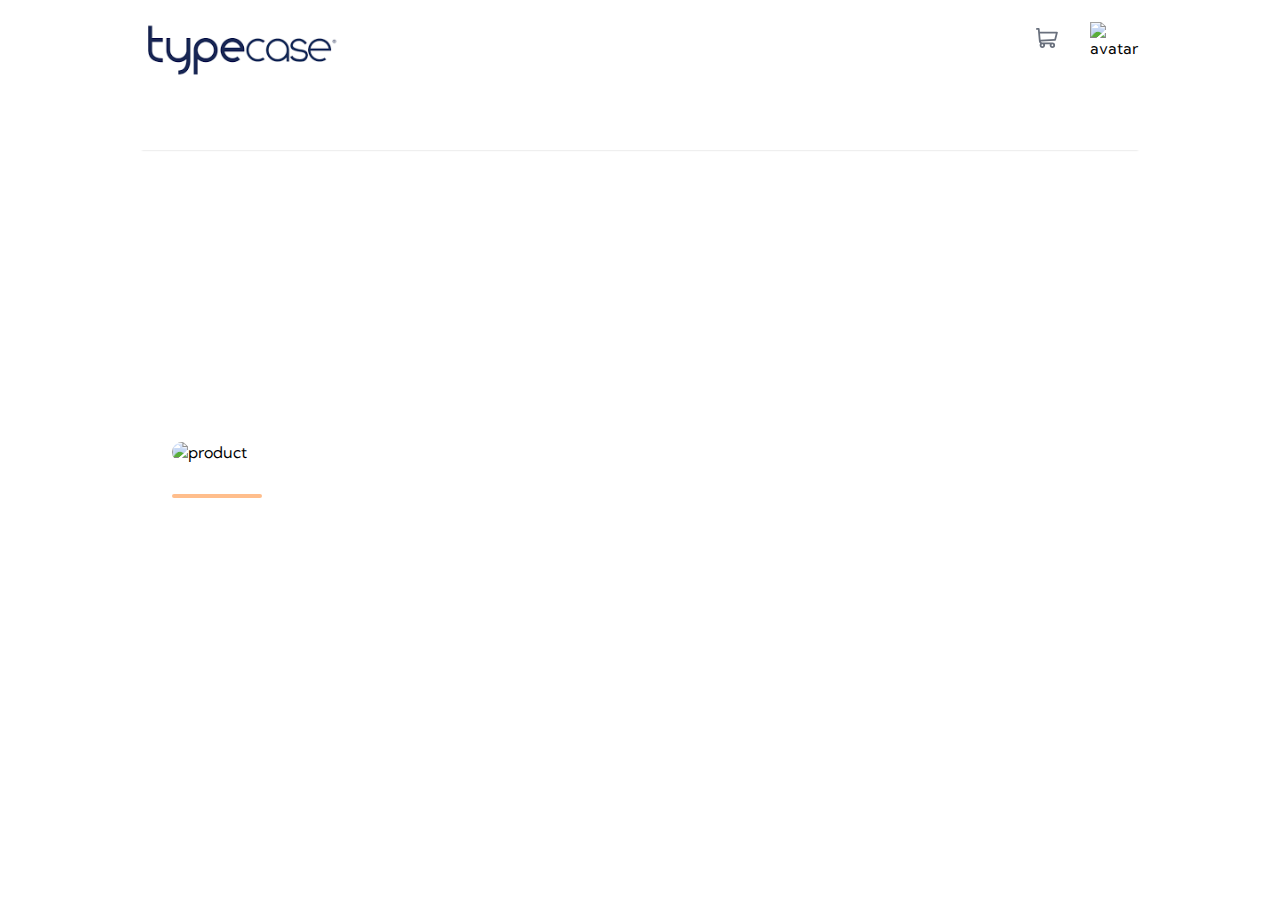
==== index.html @ 9c430a45 "e-commerce product detail page" ====
<!DOCTYPE html>
<html lang="en">
  <head>
    <meta charset="UTF-8" />
    <meta name="viewport" content="width=device-width, initial-scale=1.0" />
    <link
      rel="icon"
      type="image/png"
      sizes="32x32"
      href="./images/favicon-32x32.png"
    />
    <title>E-commerce product page</title>
    <link rel="stylesheet" href="style.css" />
  </head>
  <body>
    <div class="container">
      <!-- navbar -->
      <nav>
        <div class="nav_container">
          <div class="nav_left-sec">
            <img
              src="./images/icon-menu.svg"
              id="menu-btn"
              alt="menu"
              class="hidden menu"
            />
            <img  src="[data-uri]" alt="logo" class="nav_logo" />
            <div class="overlay"></div>
            <ul class="nav_links">
              <img
                src="./images/icon-close.svg"
                alt="close"
                class="close-btn hidden"
              />
            </ul>
          </div>
          <div class="nav_right-sec">
            <!-- Cart -->
            <div class="cart-container">
              <button class="cart-btn">
                <span class="indicator"></span>
                <img src="./images/icon-cart.svg" alt="cart" class="cart" />
              </button>
              <div class="cart-wrp invisible">
                <p class="cart-heading">Cart</p>
                <div class="divider"></div>
                <div class="cart-content empty">
                  <p>Your cart is empty</p>
                </div>
              </div>
            </div>
            <img src="https://encrypted-tbn0.gstatic.com/images?q=tbn:ANd9GcSvkUSAUZtIhALO1OMDWFEogP29FTfUmnS8z5fM9VM6mw&s" alt="avatar" class="avatar" />
          </div>
        </div>
      </nav>
      <main>
        <!-- thumbnails -->
        <section class="thumbnails">
          <img
            src="https://m.media-amazon.com/images/I/71zFWcoMvrL._AC_SX679_.jpg"
            alt="product"
            class="main-thumbnail invisible-mob"
          />
          <div class="mobile-thumb hidden">
            <img
              src="https://m.media-amazon.com/images/I/71zFWcoMvrL._AC_SX679_.jpg"
              class="thumb-mob"
              alt="product"
            />
            <button id="next">
              <img src="./images/icon-next.svg" alt="next" />
            </button>
            <button id="previous">
              <img src="./images/icon-previous.svg" alt="previos" />
            </button>
          </div>
          <div>
            <div class="preview">
              <img
                class="selected"
                src="https://m.media-amazon.com/images/I/71zFWcoMvrL._AC_SX679_.jpg"
                alt=""
              />
              <img src="https://m.media-amazon.com/images/I/71OHs-kDqOL._AC_SX679_.jpg" alt="" />
              <img src="https://m.media-amazon.com/images/I/71vJxnCvDDL._AC_SX679_.jpg" alt="" />
              <img src="https://m.media-amazon.com/images/I/71uESfTlj+L._AC_SX679_.jpg" alt="" />
            </div>
          </div>
        </section>
        <!-- content -->
        <section class="content">
          <p class="company">typecase</p>
          <h1 class="title">Typecase Edge Magic Style Keyboard</h1>
          <p class="info">
            Gaming Keyboard and Mouse,Retro Steampunk Vintage Typewriter-Style Mechanical Keyboard with White LED Backlit,104-Key Anti-Ghosting Blue Switch Wired USB Metal Panel Round Keycaps(Blue)
          </p>
          <div class="price">
            <div class="new-price">
              <p class="now">₹1250.00</p>
              <span>50%</span>
            </div>
            <p class="old-price">₹2500.00</p>
          </div>
          <div class="buttons">
            <div class="amount-btn">
              <button id="minus">
                <img src="./images/icon-minus.svg" alt="minus" />
              </button>
              <p class="amount">0</p>
              <button id="plus">
                <img src="./images/icon-plus.svg" alt="plus" />
              </button>
            </div>
            <button class="add_btn">
              <img src="./images/icon-cart.svg" alt="cart" />
              Add to cart
            </button>
          </div>
        </section>
      </main>
    </div>
    <!-- Lightbox -->
    <div class="lightbox invisible">
      <div class="lightbox-container">
        <button class="close-lightbox"><img src="./images/icon-close.svg" alt="close"></button>
        <img
          src="https://m.media-amazon.com/images/I/71zFWcoMvrL._AC_SX679_.jpg"
          alt="product"
          class="main-thumbnail invisible-mob"
        />
        <div class="preview">
          <img
            class="selected"
            src="https://m.media-amazon.com/images/I/71zFWcoMvrL._AC_SX679_.jpg"
            alt=""
          />
          <img src="https://m.media-amazon.com/images/I/71OHs-kDqOL._AC_SX679_.jpg" alt="" />
          <img src="https://m.media-amazon.com/images/I/71vJxnCvDDL._AC_SX679_.jpg" alt="" />
          <img src="https://m.media-amazon.com/images/I/71uESfTlj+L._AC_SX679_.jpg" alt="" />
        </div>
      </div>
    </div>
    <script src="./app.js"></script>
  </body>
</html>
---- style.css ----
@import url("https://fonts.googleapis.com/css2?family=Kumbh+Sans:wght@400;700&display=swap");
:root {
  --Orange: hsl(26, 100%, 55%);
  --Pale-orange: hsl(25, 100%, 94%);
  --Very-dark-blue: hsl(220, 13%, 13%);
  --Dark-grayish-blue: hsl(219, 9%, 45%);
  --Grayish-blue: hsl(220, 14%, 75%);
  --Light-grayish-blue: hsl(223, 64%, 98%);
  --White: hsl(0, 0%, 100%);
  /* (with 75% opacity for lightbox background) */
  --Black: hsl(0, 0%, 0%);
}
/* Default styles */
* {
  font-family: "Kumbh Sans", sans-serif;
  padding: 0;
  margin: 0;
  box-sizing: border-box;
}
img {
  max-width: 100%;
}
body {
  display: flex;
  flex-direction: column;
  align-items: center;
}
.nav_logo {
  width:200px;
  height: 200px;
  margin-top:20px;
}
.container {
  max-width: 1000px;
  height: 100vh;
}
/* visibility actions */
.hidden {
  display: none;
}
.invisible {
  display: none !important;
}
/* Navbar styles */
nav {
  height: 80px;
  display: flex;
  align-items: center;
  justify-content: center;
  width: 100%;
  flex: 1;
  margin: 0 auto;
}
.nav_container {
  display: flex;
  width: 100%;
  justify-content: space-between;
  box-shadow: 0 2px 2px -2px rgba(0, 0, 0, 0.2);
}
.nav_left-sec {
  display: flex;
  align-items: center;
}
.nav_links {
  margin-left: 3rem;
  list-style: none;
  display: flex;
  align-items: center;
  gap: 2rem;
  color: var(--Dark-grayish-blue);
}
.nav_link {
  cursor: pointer;
  height: 100%;
  position: relative;
}
.nav_link:hover {
  color: var(--Black);
}
.nav_link:hover::after {
  content: "";
  position: absolute;
  bottom: -35px;
  border-radius: 10px;
  display: block;
  background-color: var(--Orange);
  width: 100%;
  height: 5px;
}
.nav_right-sec {
  display: flex;
  align-items: center;
  gap: 2rem;
}
.cart {
  cursor: pointer;
}
.avatar {
  width: 50px;
  margin: 1rem 0;
}
.avatar:hover {
  outline: 2px solid var(--Orange);
  border-radius: 50%;
}
.cart:hover {
  filter: brightness(0%);
}
.cart-btn {
  background-color: transparent;
  border: none;
}
.indicator {
  background-color: orange;
  padding: 0.2rem 0.5rem;
  border-radius: 50%;
  color: var(--White);
  position: absolute;
  top: -15px;
  right: -10px;
}

/* Cart styles */
.cart-container {
  position: relative;
}
.cart-wrp {
  position: absolute;
  left: -260px;
  top: 50px;
  z-index: 30;
  width: 350px;
  height: 250px;
  background-color: var(--White);
  box-shadow: 0px 0px 15px 0px #000000;
  border-radius: 10px;
}
.cart-heading {
  font-size: 1.1rem;
  font-weight: 700;
  padding: 1rem;
}
.divider {
  width: 100%;
  height: 1px;
  background-color: rgba(128, 128, 128, 0.616);
}
.empty {
  display: flex;
  align-items: center;
  justify-content: center;
}
.cart-content {
  height: 200px;
}
.product {
  display: flex;
  flex-direction: column;
  padding: 1rem;
  height: 100%;
  justify-content: space-around;
}
.cart-content .product div {
  display: flex;
  align-items: center;
  justify-content: space-between;
}
.product-title {
  color: var(--Dark-grayish-blue);
}
.product-info {
  gap: 1rem;
  display: flex;
  flex-direction: column;
  text-align: start;
}
.product-info p:last-child {
  margin-right: auto;
  color: var(--Dark-grayish-blue);
}
.product-info b {
  color: var(--Black);
}
.cart-content img {
  width: 60px;
  border-radius: 6px;
}
.delete-btn {
  background-color: transparent;
  border: none;
  width: 18px;
  cursor: pointer;
}
.checkout-btn {
  background-color: var(--Orange);
  border-radius: 8px;
  border: none;
  color: white;
  font-weight: 700;
  font-size: 1.1rem;
  font-family: inherit;
  padding: 1rem;
  cursor: pointer;
}
/* Main section */
main {
  display: flex;
  height: calc(100vh - 120px);
  align-items: center;
  justify-content: space-between;
  margin-inline: 2rem;
}
.thumbnails {
  margin-right: 30px;
  display: flex;
  flex-direction: column;
}
.main-thumbnail {
  border-radius: 10px;
  width: 1100px;
  cursor: pointer;
}
.preview {
  display: flex;
  gap: 1rem;
  margin-top: 2rem;
}
.preview img {
  width: 90px;
  border-radius: 10px;
  cursor: pointer;
}
.preview img:hover {
  opacity: 60%;
}

.selected {
  border: 2px solid var(--Orange);
  opacity: 50%;
}
.content {
  margin-left: 3rem;
}
.company {
  /* margin-top:30px; */
  color: rgb(240, 100, 123);
  text-transform: uppercase;
  font-weight: 700;
  margin-bottom: 1rem;
}
.title {
  font-size: 2.5rem;
  margin-bottom: 2rem;
}
.info {
  color: var(--Dark-grayish-blue);
  line-height: 1.5;
  margin-bottom: 1rem;
}
.price {
  display: flex;
  flex-direction: column;
  gap: 0.6rem;
  margin-bottom: 1rem;
}
.new-price {
  display: flex;
  align-items: center;
}
.new-price p {
  font-size: 1.5rem;
  font-weight: 700;
}
.new-price span {
  margin-left: 1rem;
  background-color: var(--Pale-orange);
  padding: 0.3rem;
  border-radius: 6px;
  color: var(--Orange);
  font-weight: 700;
}
.old-price {
  color: var(--Grayish-blue);
  text-decoration: line-through;
}
.buttons {
  display: flex;
  align-items: center;
  width: 100%;
  margin-top: 2rem;
}
.amount-btn {
  background-color: var(--Light-grayish-blue);
  display: flex;
  align-items: center;
  padding: 1rem;
  width: 35%;
  border-radius: 7px;
  justify-content: space-between;
}
.amount-btn button {
  background-color: transparent;
  border: none;
  display: flex;
  align-items: center;
  justify-content: center;
  cursor: pointer;
}
.amount {
  font-weight: 700;
}
.add_btn {
  cursor: pointer;
  width: 65%;
  margin-left: 1rem;
  background-color: rgb(240, 100, 123);
  color: white;
  font-weight: 700;
  display: flex;
  align-items: center;
  justify-content: center;
  gap: 0.7rem;
  font-family: inherit;
  border: none;
  border-radius: 7px;
  padding: 1rem;
}
.add_btn:hover {
  opacity: 70%;
}
.add_btn img {
  filter: brightness(5);
}
/* Lightbox styles */
.lightbox {
  position: absolute;
  top: 0;
  bottom: 0;
  left: 0;
  right: 0;
  background-color: rgba(0, 0, 0, 0.75);
  display: flex;
  align-items: center;
  flex-direction: column;
  justify-content: center;
}
.lightbox-container {
  position: relative;
}
.close-lightbox {
  position: absolute;
  top: -40px;
  right: 10px;
  color: orange;
  background-color: transparent;
  border: none;
  cursor: pointer;
}
.close-lightbox:hover img {
  filter: sepia(100%) hue-rotate(-50deg) saturate(600%) contrast(1);
}
.close-lightbox img {
  width: 20px;
  height: 20px;
}
.lightbox .main-thumbnail {
  width: 400px;
}

@media screen and (max-width: 700px) {
  /* visibility actions */
  .hidden {
    display: flex;
  }
  .invisible-mob {
    display: none;
  }
  /* default styles */
  body {
    position: relative;
  }
  /* Navbar styles */
  .nav_container {
    padding-inline: 1rem;
  }
  .nav_left-sec {
    align-items: center;
    gap: 1rem;
  }
  .menu {
    cursor: pointer;
  }
  .close-btn {
    cursor: pointer;
  }
  .overlay {
    position: absolute;
    z-index: 999;
    top: 0;
    bottom: 0;
    left: 0;
    right: 0;
    background-color: var(--Black);
    opacity: 75%;
    display: none;
  }
  .nav_links {
    position: absolute;
    top: 0;
    bottom: 0;
    left: 0;
    width: 60%;
    z-index: 999;
    gap: 2;
    padding: 2rem;
    align-items: flex-start;
    margin: 0;
    display: none;
    flex-direction: column;
    background-color: var(--White);
  }
  .nav_link:hover::after {
    bottom: -15px;
  }
  .active {
    display: flex;
  }
  .nav_link {
    height: fit-content;
    font-weight: 700;
    color: var(--Black);
  }
  .nav_right-sec {
    gap: 1.5rem;
  }
  .avatar {
    width: 30px;
  }
  /* Main section */
  main {
    flex-direction: column;
    align-items: center;
    margin-inline: 0;
    height: 100%;
    margin-bottom: 4rem;
  }
  .thumbnails {
    height: 40%;
  }
  .content {
    margin: 2rem;
    height: 50%;
  }
  .preview {
    display: none;
  }
  .mobile-thumb {
    position: relative;
    display: flex;
    overflow-x: hidden;
    min-width: 95vw;
    margin-top: -0.5rem;
    z-index: 1;
  }
  .mobile-thumb img {
    object-fit: cover;
    width: 100%;
    z-index: 1;
  }
  .title {
    font-size: 2.2rem;
  }
  .price {
    flex-direction: row;
    align-items: center;
    justify-content: space-between;
  }
  .buttons {
    flex-direction: column;
    align-items: center;
    gap: 1rem;
  }
  .amount-btn {
    width: 100%;
  }
  .add_btn {
    width: 100%;
    margin-left: 0;
  }
  #next {
    position: absolute;
    right: 10%;
    top: 50%;
    border: none;
    background-color: var(--White);
    width: 50px;
    height: 50px;
    display: flex;
    align-items: center;
    justify-content: center;
    border-radius: 50%;
    text-align: center;
    cursor: pointer;
    z-index: 10;
  }
  #previous {
    position: absolute;
    left: 10%;
    top: 50%;
    border: none;
    background-color: var(--White);
    width: 50px;
    height: 50px;
    display: flex;
    align-items: center;
    justify-content: center;
    border-radius: 50%;
    text-align: center;
    cursor: pointer;
    z-index: 10;
  }
  #previous img,
  #next img {
    width: 15px;
  }
}
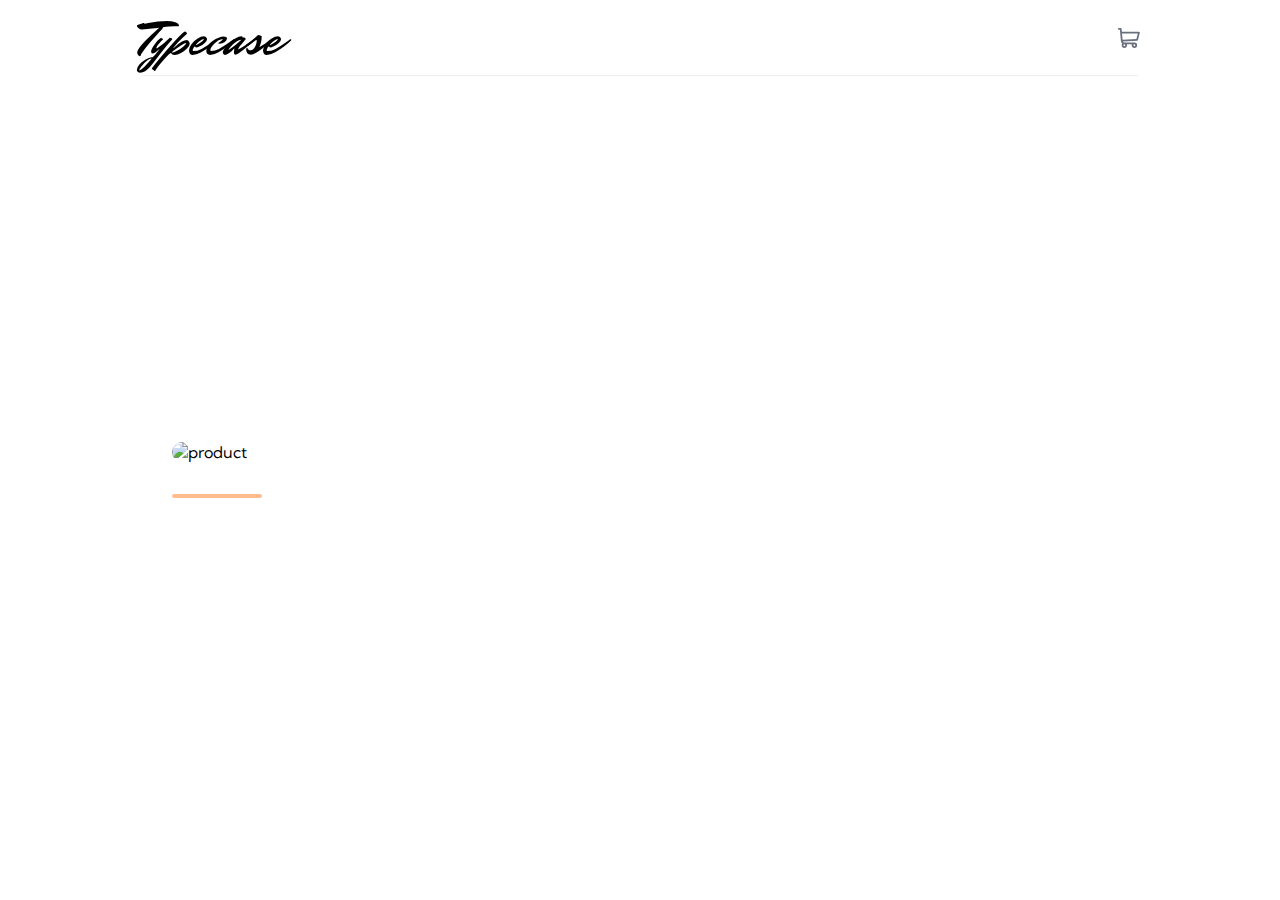
==== commit 2f58bcff: "issues fixed" ====
--- a/index.html
+++ b/index.html
@@ -9,6 +9,7 @@
       sizes="32x32"
       href="./images/favicon-32x32.png"
     />
+    <link rel="stylesheet" href="https://fonts.googleapis.com/css?family=Mr+Dafoe">
     <title>E-commerce product page</title>
     <link rel="stylesheet" href="style.css" />
   </head>
@@ -18,13 +19,7 @@
       <nav>
         <div class="nav_container">
           <div class="nav_left-sec">
-            <img
-              src="./images/icon-menu.svg"
-              id="menu-btn"
-              alt="menu"
-              class="hidden menu"
-            />
-            <img  src="[data-uri]" alt="logo" class="nav_logo" />
+            <div class="company-name">Typecase</div>
             <div class="overlay"></div>
             <ul class="nav_links">
               <img
@@ -49,7 +44,6 @@
                 </div>
               </div>
             </div>
-            <img src="https://encrypted-tbn0.gstatic.com/images?q=tbn:ANd9GcSvkUSAUZtIhALO1OMDWFEogP29FTfUmnS8z5fM9VM6mw&s" alt="avatar" class="avatar" />
           </div>
         </div>
       </nav>
--- a/style.css
+++ b/style.css
@@ -20,6 +20,12 @@
 img {
   max-width: 100%;
 }
+.company-name {
+  font-family:'Mr Dafoe' ;
+    color: black;
+    font-weight: 100;
+    font-size: 50px;
+}
 body {
   display: flex;
   flex-direction: column;
@@ -111,7 +117,7 @@
   border: none;
 }
 .indicator {
-  background-color: orange;
+  background-color: rgb(238, 80, 106);
   padding: 0.2rem 0.5rem;
   border-radius: 50%;
   color: var(--White);
@@ -190,9 +196,10 @@
   border: none;
   width: 18px;
   cursor: pointer;
+  margin-top: 36px;
 }
 .checkout-btn {
-  background-color: var(--Orange);
+  background-color: rgb(240, 100, 123);
   border-radius: 8px;
   border: none;
   color: white;
@@ -273,10 +280,10 @@
 }
 .new-price span {
   margin-left: 1rem;
-  background-color: var(--Pale-orange);
+  background-color: rgb(243, 190, 199);
   padding: 0.3rem;
   border-radius: 6px;
-  color: var(--Orange);
+  color: rgb(248, 14, 53);
   font-weight: 700;
 }
 .old-price {
@@ -379,9 +386,30 @@
   body {
     position: relative;
   }
-  /* Navbar styles */
+  .cart-wrp {
+    position: absolute;
+    left: -301px;
+    top: 40px;
+    z-index: 30;
+    width: 326px;
+    height: 250px;
+    background-color: var(--White);
+    box-shadow: 0px 0px 15px 0px #000000;
+    border-radius: 10px;
+  }
   .nav_container {
     padding-inline: 1rem;
+    padding: 0 30px;
+    top: 0;
+    width: 100%;
+    position: sticky;
+    z-index:999;
+  }
+  .company-name {
+    font-family:'Mr Dafoe' ;
+    color: black;
+    font-weight: 100;
+    font-size: 36px;
   }
   .nav_left-sec {
     align-items: center;
@@ -459,8 +487,8 @@
     display: flex;
     overflow-x: hidden;
     min-width: 95vw;
-    margin-top: -0.5rem;
     z-index: 1;
+    margin-left: 2rem;
   }
   .mobile-thumb img {
     object-fit: cover;
@@ -486,10 +514,11 @@
   .add_btn {
     width: 100%;
     margin-left: 0;
+    margin-bottom: 100px;
   }
   #next {
     position: absolute;
-    right: 10%;
+    right: 1%;
     top: 50%;
     border: none;
     background-color: var(--White);
@@ -505,7 +534,7 @@
   }
   #previous {
     position: absolute;
-    left: 10%;
+    left: 1%;
     top: 50%;
     border: none;
     background-color: var(--White);
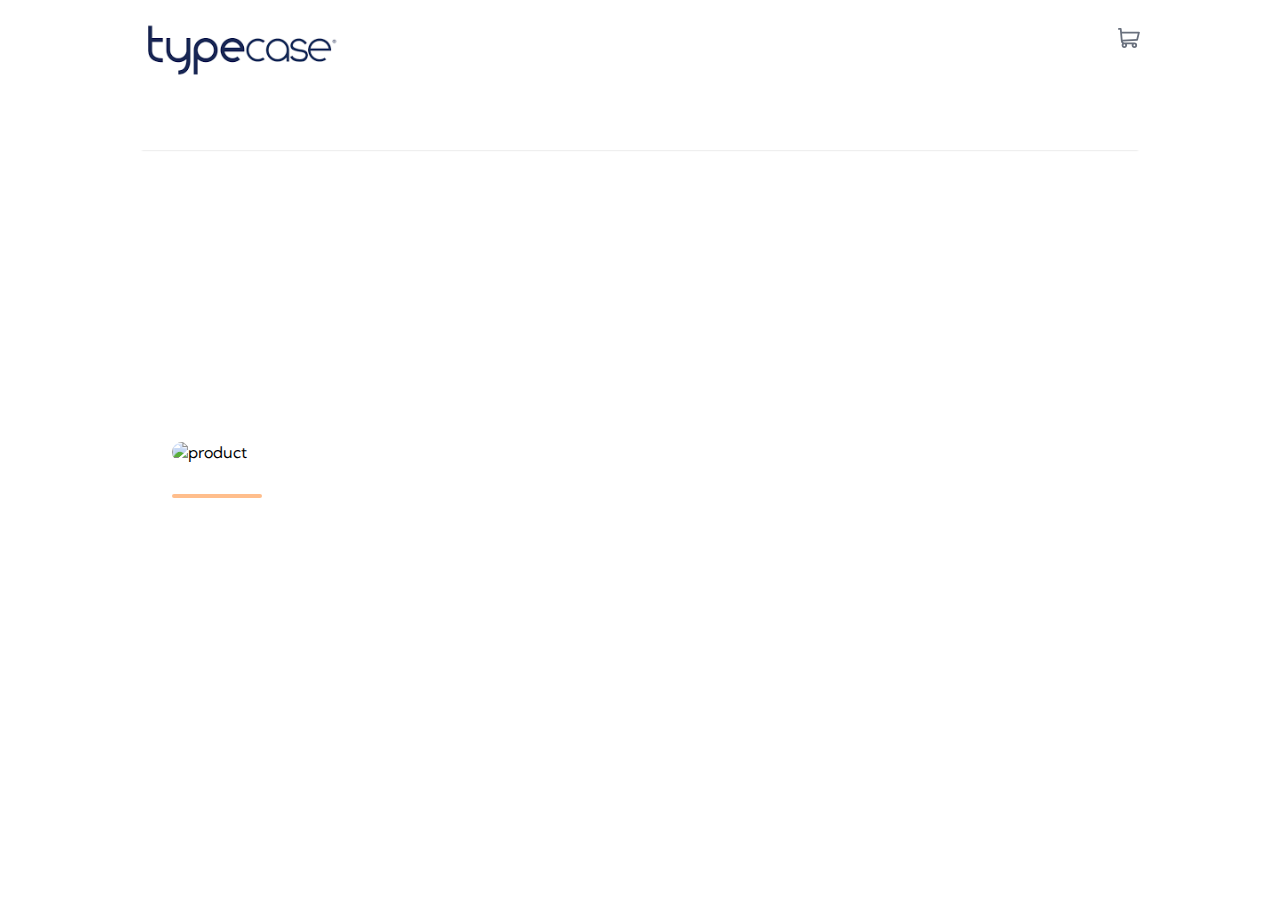
==== commit 0096fc97: "changes" ====
--- a/index.html
+++ b/index.html
@@ -9,7 +9,6 @@
       sizes="32x32"
       href="./images/favicon-32x32.png"
     />
-    <link rel="stylesheet" href="https://fonts.googleapis.com/css?family=Mr+Dafoe">
     <title>E-commerce product page</title>
     <link rel="stylesheet" href="style.css" />
   </head>
@@ -19,7 +18,13 @@
       <nav>
         <div class="nav_container">
           <div class="nav_left-sec">
-            <div class="company-name">Typecase</div>
+            <img
+              src="./images/icon-menu.svg"
+              id="menu-btn"
+              alt="menu"
+              class="hidden menu"
+            />
+            <img  src="[data-uri]" alt="logo" class="nav_logo" />
             <div class="overlay"></div>
             <ul class="nav_links">
               <img
--- a/style.css
+++ b/style.css
@@ -117,7 +117,7 @@
   border: none;
 }
 .indicator {
-  background-color: rgb(238, 80, 106);
+  background-color: orange;
   padding: 0.2rem 0.5rem;
   border-radius: 50%;
   color: var(--White);
@@ -196,10 +196,9 @@
   border: none;
   width: 18px;
   cursor: pointer;
-  margin-top: 36px;
 }
 .checkout-btn {
-  background-color: rgb(240, 100, 123);
+  background-color: var(--Orange);
   border-radius: 8px;
   border: none;
   color: white;
@@ -280,10 +279,10 @@
 }
 .new-price span {
   margin-left: 1rem;
-  background-color: rgb(243, 190, 199);
+  background-color: var(--Pale-orange);
   padding: 0.3rem;
   border-radius: 6px;
-  color: rgb(248, 14, 53);
+  color: var(--Orange);
   font-weight: 700;
 }
 .old-price {
@@ -386,24 +385,10 @@
   body {
     position: relative;
   }
-  .cart-wrp {
-    position: absolute;
-    left: -301px;
-    top: 40px;
-    z-index: 30;
-    width: 326px;
-    height: 250px;
-    background-color: var(--White);
-    box-shadow: 0px 0px 15px 0px #000000;
-    border-radius: 10px;
-  }
+  /* Navbar styles */
   .nav_container {
     padding-inline: 1rem;
     padding: 0 30px;
-    top: 0;
-    width: 100%;
-    position: sticky;
-    z-index:999;
   }
   .company-name {
     font-family:'Mr Dafoe' ;
@@ -518,7 +503,7 @@
   }
   #next {
     position: absolute;
-    right: 1%;
+    right: 10%;
     top: 50%;
     border: none;
     background-color: var(--White);
@@ -534,7 +519,7 @@
   }
   #previous {
     position: absolute;
-    left: 1%;
+    left: 10%;
     top: 50%;
     border: none;
     background-color: var(--White);
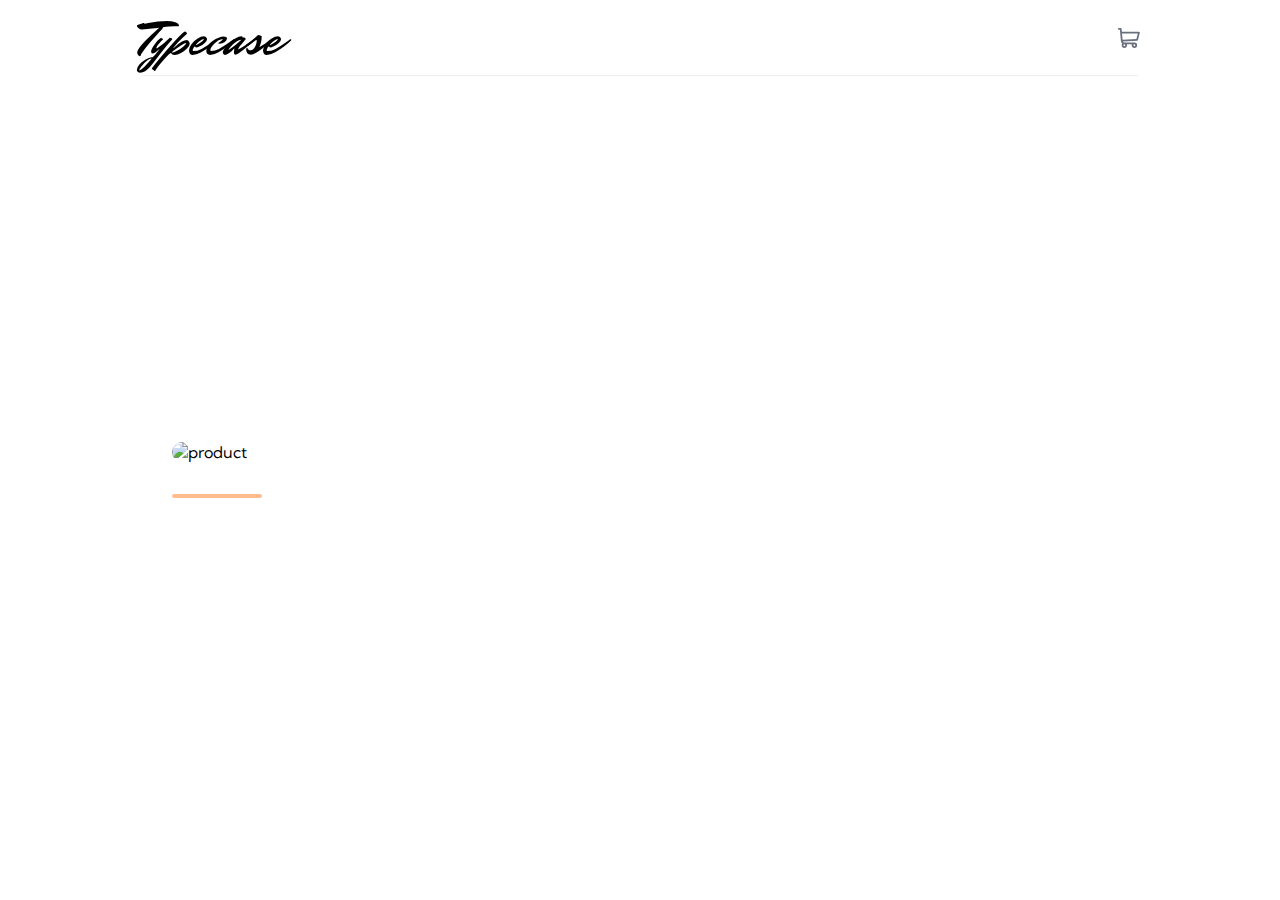
==== commit 4650779c: "changes" ====
--- a/index.html
+++ b/index.html
@@ -9,6 +9,7 @@
       sizes="32x32"
       href="./images/favicon-32x32.png"
     />
+    <link rel="stylesheet" href="https://fonts.googleapis.com/css?family=Mr+Dafoe">
     <title>E-commerce product page</title>
     <link rel="stylesheet" href="style.css" />
   </head>
@@ -18,13 +19,7 @@
       <nav>
         <div class="nav_container">
           <div class="nav_left-sec">
-            <img
-              src="./images/icon-menu.svg"
-              id="menu-btn"
-              alt="menu"
-              class="hidden menu"
-            />
-            <img  src="[data-uri]" alt="logo" class="nav_logo" />
+            <div class="company-name">Typecase</div>
             <div class="overlay"></div>
             <ul class="nav_links">
               <img
--- a/style.css
+++ b/style.css
@@ -117,7 +117,7 @@
   border: none;
 }
 .indicator {
-  background-color: orange;
+  background-color: rgb(238, 80, 106);
   padding: 0.2rem 0.5rem;
   border-radius: 50%;
   color: var(--White);
@@ -196,9 +196,10 @@
   border: none;
   width: 18px;
   cursor: pointer;
+  margin-top: 36px;
 }
 .checkout-btn {
-  background-color: var(--Orange);
+  background-color: rgb(240, 100, 123);
   border-radius: 8px;
   border: none;
   color: white;
@@ -279,10 +280,10 @@
 }
 .new-price span {
   margin-left: 1rem;
-  background-color: var(--Pale-orange);
+  background-color: rgb(243, 190, 199);
   padding: 0.3rem;
   border-radius: 6px;
-  color: var(--Orange);
+  color: rgb(248, 14, 53);
   font-weight: 700;
 }
 .old-price {
@@ -385,10 +386,24 @@
   body {
     position: relative;
   }
-  /* Navbar styles */
+  .cart-wrp {
+    position: absolute;
+    left: -301px;
+    top: 40px;
+    z-index: 30;
+    width: 326px;
+    height: 250px;
+    background-color: var(--White);
+    box-shadow: 0px 0px 15px 0px #000000;
+    border-radius: 10px;
+  }
   .nav_container {
     padding-inline: 1rem;
     padding: 0 30px;
+    top: 0;
+    width: 100%;
+    position: sticky;
+    z-index:999;
   }
   .company-name {
     font-family:'Mr Dafoe' ;
@@ -503,7 +518,7 @@
   }
   #next {
     position: absolute;
-    right: 10%;
+    right: 1%;
     top: 50%;
     border: none;
     background-color: var(--White);
@@ -519,7 +534,7 @@
   }
   #previous {
     position: absolute;
-    left: 10%;
+    left: 1%; 
     top: 50%;
     border: none;
     background-color: var(--White);
